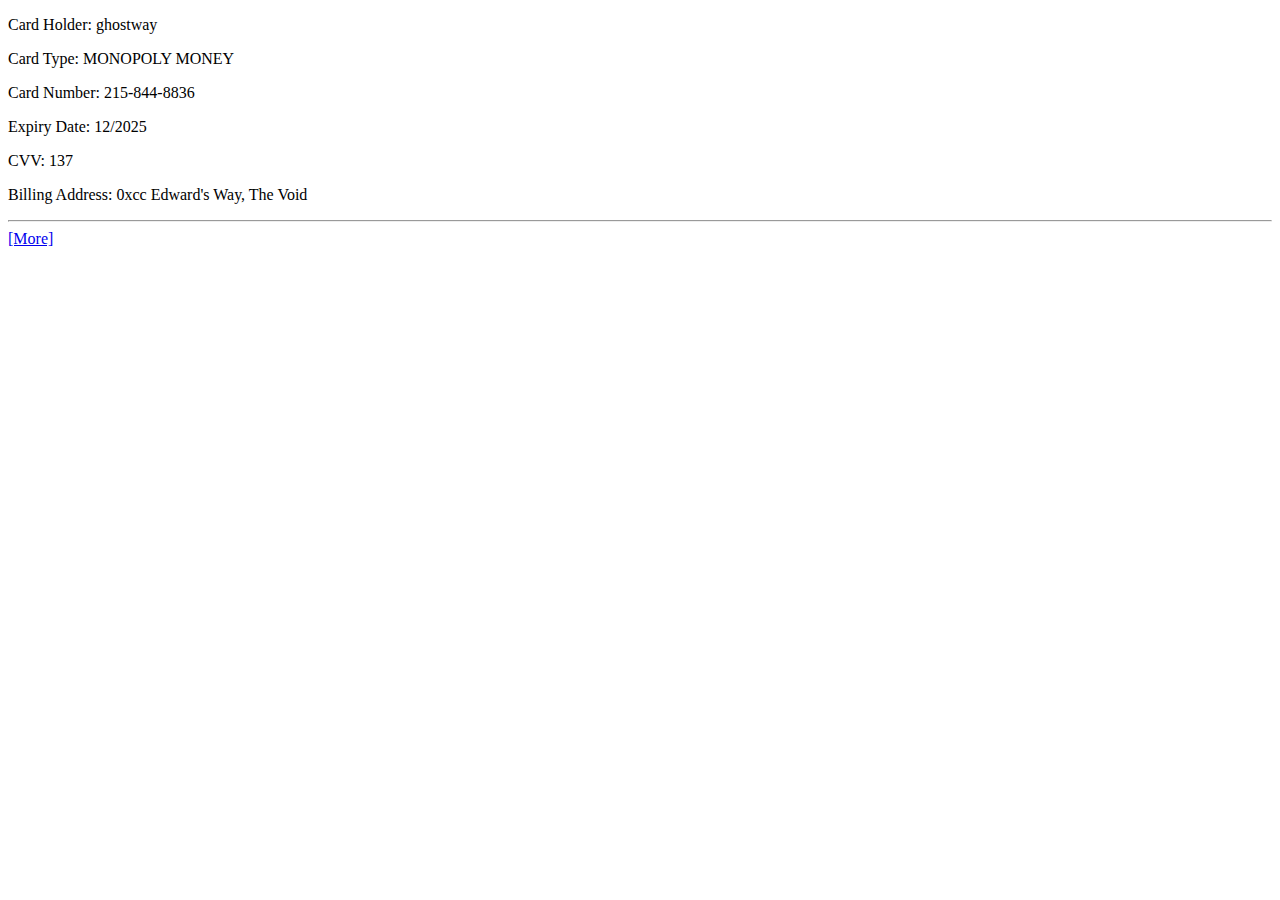
==== cards.html @ b352b91e "better probably" ====
<!DOCTYPE html>
<html>
<head>
  <title>Cards</title>
</head>
<body>
  <div id="card-details">
    <div>
      <p>Card Holder: ghostway</p>
      <p>Card Type: MONOPOLY MONEY</p>
      <p>Card Number: 215-844-8836</p>
      <p>Expiry Date: 12/2025</p>
      <p>CVV: 137</p>
      <p>Billing Address: 0xcc Edward's Way, The Void</p>
      <hr>
    </div>
  </div>

  <a href="#" id="more">[More]</a>
  <span id="loading-message"></span>

  <script>
    const CARD_HOLDERS = [
      // celebrities
      // yes I know these are not your typical celebrities thank you very much
      'Linus Torvalds', 'Ada Lovelace', 'Alan Turing', 'John von Neumann', 'Peter Shor',
      // cool people/friends
      'robinlinden', 'grayhatter', 'zyansheep',

      // lolz
      'Doctor Who', 'Gandalf the Grey', 'Darth Vader', 'Leeroy Jenkins',
      'Sir NotAppearing Inthisfilm'
    ];

    const CARD_TYPES = {
      VISA: {
        prefix: '4',
        length: 16
      },
      MONOPOLY: {
        prefix: 'lol',
        length: 16
      },
      MASTERCARD: {
        prefix: '51',
        length: 16
      },
      AMEX: {
        prefix: '37',
        length: 15
      },
      DISCOVER: {
        prefix: '6011',
        length: 16
      }
    };

    const STREET_NAMES = [
      "Binary", "Quantum", "Logic", "Silicon", "Firewall", "Bandwidth", "Protocol",
      "Algorithm", "Terabyte", "Gigabit", "Encryption", "Decryption", "Open Source",
      "Cyber", "Hacker", "Pixel", "Dank Meme", "Troll"
    ];

    const STREET_TYPES = [
      "St.", "Ave.", "Blvd.", "Ln.", "Rd.", "Way", "Ct.", "Pl.", "Dr."
    ];

    function get_random_int(min, max) {
      return Math.floor(Math.random() * (Math.floor(max) - Math.ceil(min) + 1)) + Math.ceil(min);
    }

    function calculate_luhn_checksum(number) {
      let sum = 0;
      let is_alternate_digit = false;
      for (let i = number.length - 1; i >= 0; i--) {
        let digit = parseInt(number.charAt(i));
        if (is_alternate_digit) {
          digit *= 2;
          if (digit > 9) {
            digit -= 9;
          }
        }
        sum += digit;
        is_alternate_digit = !is_alternate_digit;
      }
      return (10 - (sum % 10)) % 10;
    }

    function generate_card_number(prefix, length) {
      let number = prefix;
      while (number.length < length - 1) {
        number += get_random_int(0, 9);
      }
      number += calculate_luhn_checksum(number);
      return number;
    }

    function generate_expiry_date() {
      const year = new Date().getFullYear() + get_random_int(1, 5);
      const month = String(get_random_int(1, 12)).padStart(2, '0');
      return `${month}/${year}`;
    }

    function generate_cvv() {
      return String(get_random_int(0, 999)).padStart(3, '0');
    }

    function generate_billing_address() {
      const num_street_name_parts = get_random_int(1, 3);
      let street_name = "";
      for (let i = 0; i < num_street_name_parts; i++) {
        street_name += STREET_NAMES[get_random_int(0, STREET_NAMES.length - 1)] + " ";
      }
      const street_type = STREET_TYPES[get_random_int(0, STREET_TYPES.length - 1)];
      return `${get_random_int(1, 9999)} ${street_name}${street_type}`;
    }

    function generate_card_details() {
      const card_type_names = Object.keys(CARD_TYPES);
      const card_type = card_type_names[get_random_int(0, card_type_names.length - 1)];
      const { prefix, length } = CARD_TYPES[card_type];
      return {
        card_type,
        card_number: generate_card_number(prefix, length),
        expiry_date: generate_expiry_date(),
        cvv: generate_cvv(),
        card_holder_name: CARD_HOLDERS[get_random_int(0, CARD_HOLDERS.length - 1)],
        billing_address: generate_billing_address()
      };
    }

    function display_card_details(details) {
      document.getElementById('card-details').insertAdjacentHTML('beforeend',
        "  <p>Card Holder: " + details.card_holder_name + "</p>\n" +
        "  <p>Card Type: " + details.card_type + "</p>\n" +
        "  <p>Card Number: " + details.card_number + "</p>\n" +
        "  <p>Expiry Date: " + details.expiry_date + "</p>\n" +
        "  <p>CVV: " + details.cvv + "</p>\n" +
        "  <p>Billing Address: " + details.billing_address + "</p>\n" +
        "  <hr>\n"
      );
    }

    function generate_and_display_cards(count) {
      const loading_message = document.getElementById('loading-message');
      loading_message.textContent = "Fetching cards...";

      setTimeout(() => {
        for (let i = 0; i < count; i++) {
          display_card_details(generate_card_details());
        }

        loading_message.textContent = "";
      }, 2000);
    }

    document.getElementById('more').addEventListener('click', (event) => {
      event.preventDefault();
      generate_and_display_cards(100);
    });
  </script>
</body>
</html>
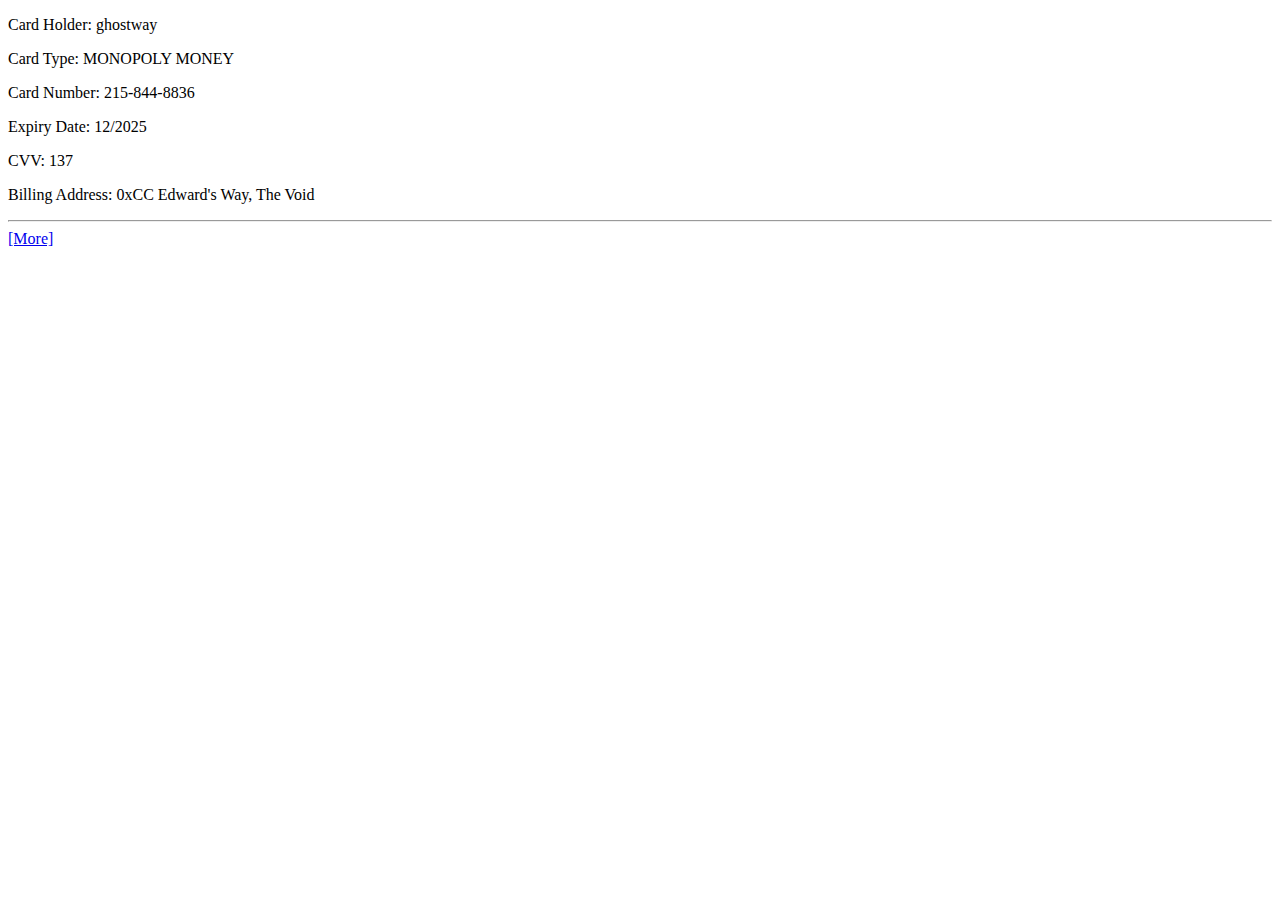
==== commit b2d09131: "small" ====
--- a/cards.html
+++ b/cards.html
@@ -11,7 +11,7 @@
       <p>Card Number: 215-844-8836</p>
       <p>Expiry Date: 12/2025</p>
       <p>CVV: 137</p>
-      <p>Billing Address: 0xcc Edward's Way, The Void</p>
+      <p>Billing Address: 0xCC Edward's Way, The Void</p>
       <hr>
     </div>
   </div>
@@ -57,8 +57,8 @@
 
     const STREET_NAMES = [
       "Binary", "Quantum", "Logic", "Silicon", "Firewall", "Bandwidth", "Protocol",
-      "Algorithm", "Terabyte", "Gigabit", "Encryption", "Decryption", "Open Source",
-      "Cyber", "Hacker", "Pixel", "Dank Meme", "Troll"
+      "Algorithm", "Terabyte", "Gigabit", "Encryption", "Decryption", "Tzum",
+      "Cyber", "Hacker", "Pixel", "Dank Meme", "Troll", "Bullshit", "Megatron"
     ];
 
     const STREET_TYPES = [
